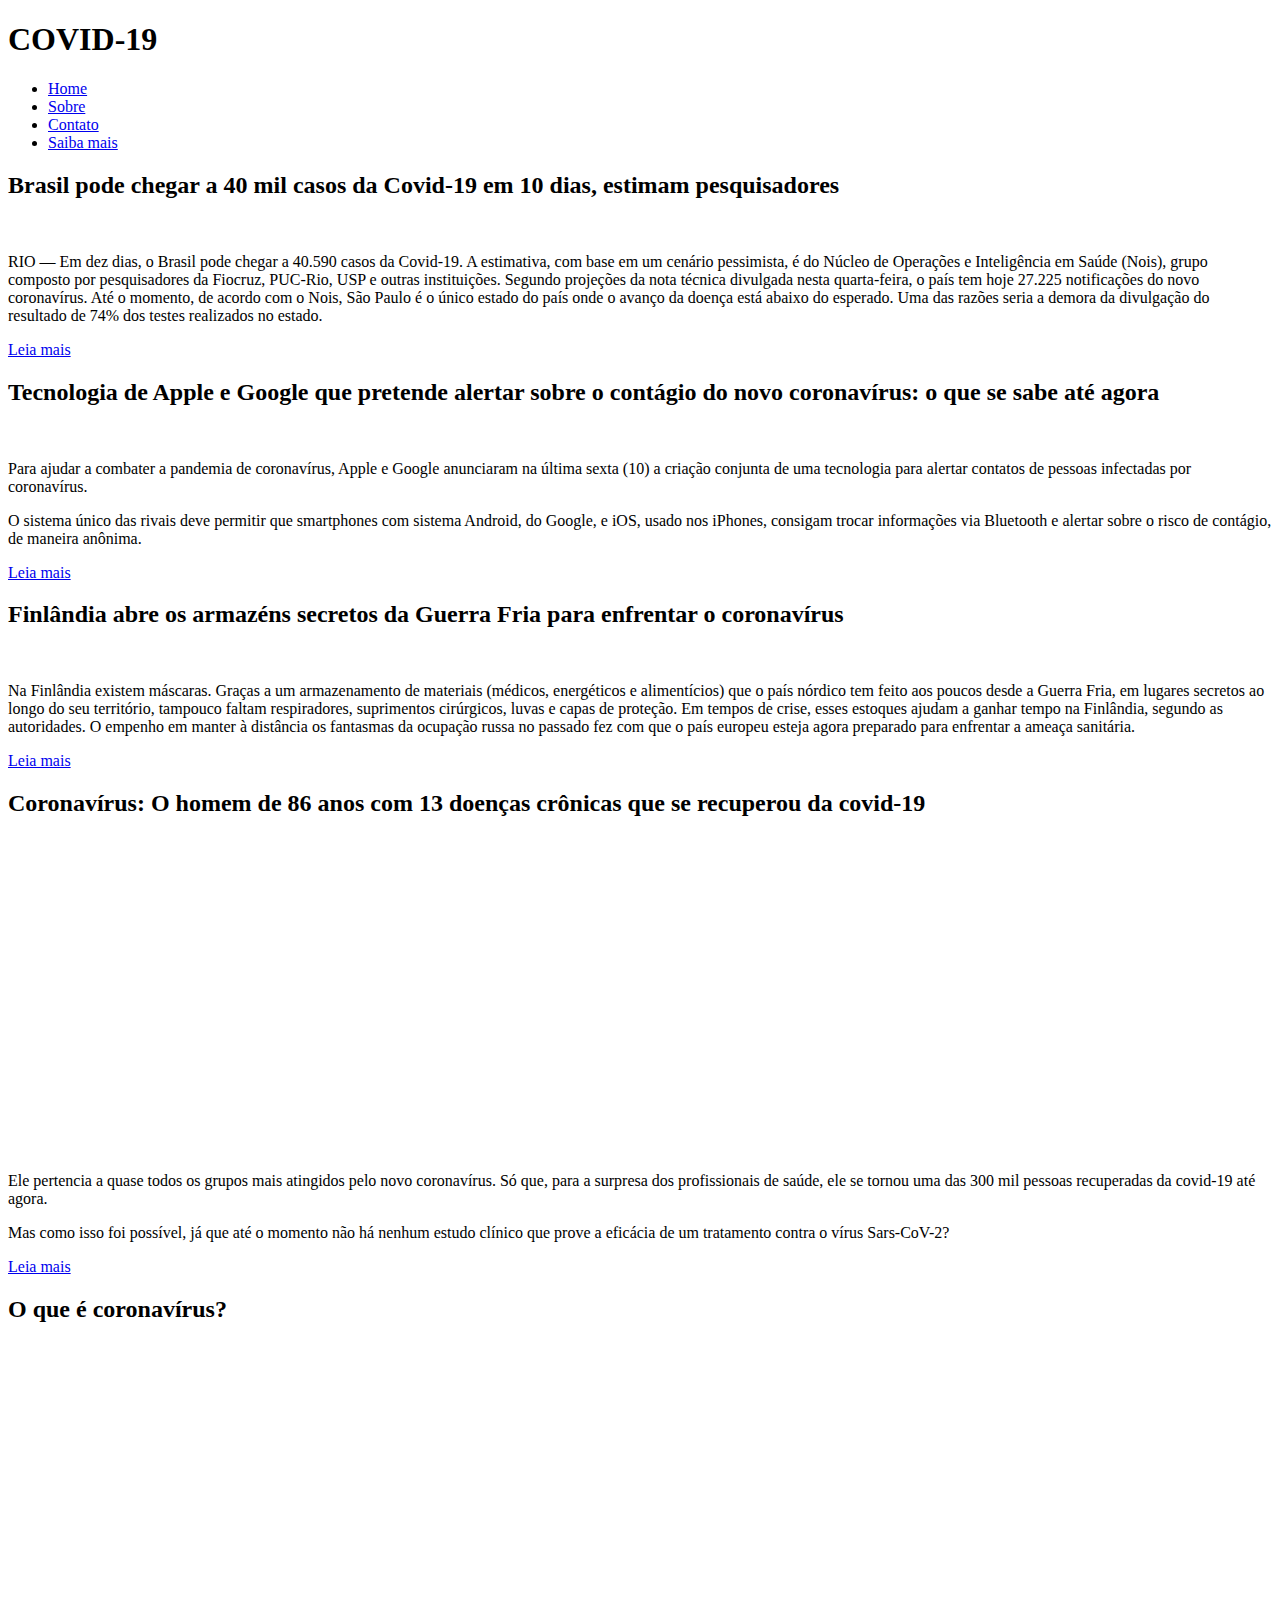
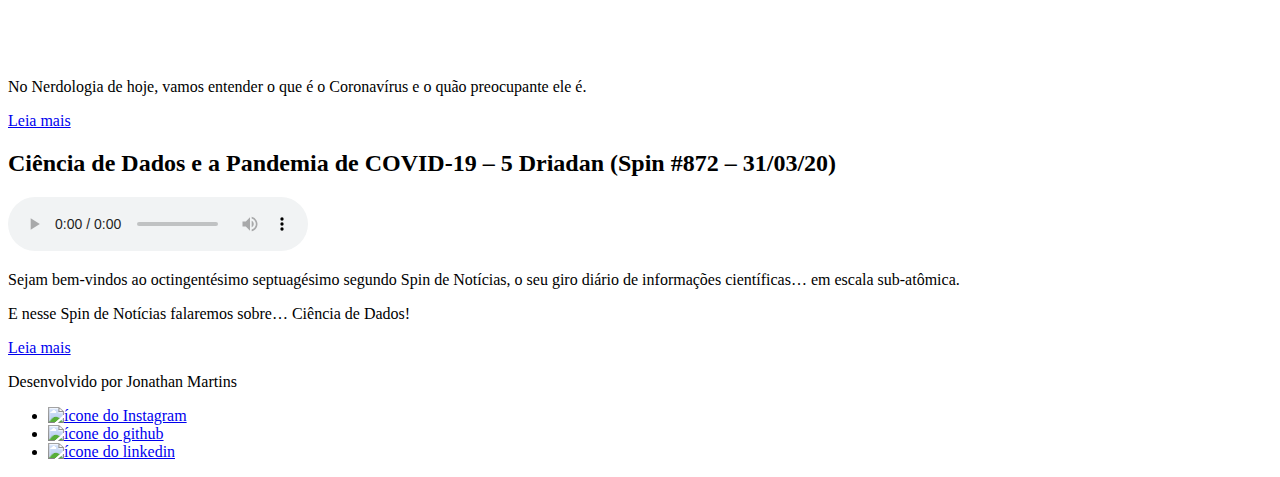
==== index.html @ 1880fd58 "página de saiba mais" ====
<!DOCTYPE html>
<html lang="en">
<head>
    <meta charset="UTF-8">
    <meta name="viewport" content="width=device-width, initial-scale=1.0">
    <link rel="stylesheet" href="assets/css/reset.css">
    <link rel="stylesheet" href="assets/css/style.css">
    <title>COVID-19</title>
</head>
<body>
    <!-- Cabeçalho-->
    <header class="header">
        <h1>COVID-19</h1>
        <nav class="navbar">
            <ul class="navbar-list">
                <li><a href="index.html">Home</a></li>
                <li><a href="#">Sobre</a></li>
                <li><a href="#">Contato</a></li>
                <li><a href="saibamais.html">Saiba mais</a></li>
            </ul>
        </nav>
    </header>
    <!-- Fim do cabeçalho-->
    
    <!-- Container-->
    <div class="container">        
        <!-- Conteúdo principal-->
        <main class="main-content">
            <article class="news">
                <h2>Brasil pode chegar a 40 mil casos da Covid-19 em 10 dias, estimam pesquisadores</h2>
                <img src="assets/img/noticia_1-vweb-grande.jpg" alt="">
                <p>RIO — Em dez dias, o Brasil pode chegar a 40.590 casos da Covid-19. 
                    A estimativa, com base em um cenário pessimista, é do Núcleo de 
                    Operações e Inteligência em Saúde (Nois), grupo composto por pesquisadores 
                    da Fiocruz, PUC-Rio, USP e outras instituições. Segundo projeções da nota 
                    técnica divulgada nesta quarta-feira, o país tem hoje 27.225 notificações 
                    do novo coronavírus. Até o momento, de acordo com o Nois, São Paulo é o 
                    único estado do país onde o avanço da doença está abaixo do esperado. 
                    Uma das razões seria a demora da divulgação do resultado de 74% dos 
                    testes realizados no estado.</p>
                <a 
                    href="https://oglobo.globo.com/sociedade/brasil-pode-chegar-40-mil-casos-da-covid-19-em-10-dias-estimam-pesquisadores-1-24373015" 
                    target="_blank">
                    Leia mais
                </a>
            </article>

            <article class="news">
                <h2>Tecnologia de Apple e Google que pretende alertar sobre o contágio do novo coronavírus: o que se sabe até agora</h2>
                <img src="assets/img/noticia_2.jpg" alt="">
                <p>
                    Para ajudar a combater a pandemia de coronavírus, Apple e Google anunciaram 
                    na última sexta (10) a criação conjunta de uma tecnologia para alertar 
                    contatos de pessoas infectadas por coronavírus.
                </p>
                <p>
                    O sistema único das rivais deve permitir que smartphones com sistema Android, 
                    do Google, e iOS, usado nos iPhones, consigam trocar informações via Bluetooth 
                    e alertar sobre o risco de contágio, de maneira anônima.
                </p>
                <a href="https://g1.globo.com/economia/tecnologia/noticia/2020/04/15/tecnologia-de-apple-e-google-que-pretende-alertar-sobre-o-contagio-do-novo-coronavirus-o-que-se-sabe-ate-agora.ghtml" 
                    target="_blank">
                    Leia mais
                </a>
            </article>

            <article class="news">
                <h2>Finlândia abre os armazéns secretos da Guerra Fria para enfrentar o coronavírus</h2>
                <img src="assets/img/noticia_3.jpg" alt="">
                <p>Na Finlândia existem máscaras. Graças a um armazenamento de materiais 
                    (médicos, energéticos e alimentícios) que o país nórdico tem feito 
                    aos poucos desde a Guerra Fria, em lugares secretos ao longo do seu 
                    território, tampouco faltam respiradores, suprimentos cirúrgicos, 
                    luvas e capas de proteção. Em tempos de crise, esses estoques ajudam 
                    a ganhar tempo na Finlândia, segundo as autoridades. O empenho em 
                    manter à distância os fantasmas da ocupação russa no passado fez com 
                    que o país europeu esteja agora preparado para enfrentar a ameaça sanitária.
                </p>
                <a href="https://brasil.elpais.com/internacional/2020-04-11/finlandia-abre-os-armazens-secretos-da-guerra-fria-para-enfrentar-o-coronavirus.html" 
                    target="_blank">
                    Leia mais
                </a>
            </article>

            <article class="news">
                <h2>Coronavírus: O homem de 86 anos com 13 doenças crônicas que se recuperou da covid-19</h2>
                <iframe width="560" height="315" 
                src="https://www.youtube.com/embed/ftDpmj8wquQ" 
                frameborder="0" 
                allow="accelerometer; autoplay; encrypted-media; gyroscope; picture-in-picture" 
                allowfullscreen></iframe>
                <p>Ele pertencia a quase todos os grupos mais atingidos pelo novo coronavírus. 
                    Só que, para a surpresa dos profissionais de saúde, ele se tornou uma das 
                    300 mil pessoas recuperadas da covid-19 até agora.
                </p>
                <p>Mas como isso foi possível, já que até o momento não há nenhum estudo clínico 
                    que prove a eficácia de um tratamento contra o vírus Sars-CoV-2?</p>
                <a href="https://www.youtube.com/watch?v=ftDpmj8wquQ" 
                target="_blank">
                    Leia mais
                </a>
            </article>

            <article class="news">
                <h2>O que é coronavírus?</h2>
                <iframe width="560" height="315" 
                src="https://www.youtube.com/embed/e-JaQOeFxtI" 
                frameborder="0" 
                allow="accelerometer; autoplay; encrypted-media; gyroscope; picture-in-picture" 
                allowfullscreen></iframe>
                <p>No Nerdologia de hoje, vamos entender o que é o Coronavírus e o quão preocupante ele é.</p>
                <a href="https://www.youtube.com/watch?v=e-JaQOeFxtI" 
                target="_blank">
                Leia mais
                </a>
            </article>

            <article class="news">
                <h2>Ciência de Dados e a Pandemia de COVID-19 – 5 Driadan (Spin #872 – 31/03/20)</h2>
               <audio src="https://content.blubrry.com/deviante/Spin872.mp3" controls></audio>
                <p>Sejam bem-vindos ao octingentésimo septuagésimo segundo Spin de Notícias, 
                    o seu giro diário de informações científicas… em escala sub-atômica.
                </p>
                <p>E nesse Spin de Notícias falaremos sobre… Ciência de Dados!</p>
                <a href="https://www.deviante.com.br/podcasts/spin/spin-de-noticias-872/" 
                    target="_blank">
                    Leia mais
                </a>
            </article>                     
            
        </main>
        <!-- Fim do conteúdo principal-->
    </div>
    <!-- Fim do container-->

    <!-- Rodapé-->
    <footer>
        <p>Desenvolvido por Jonathan Martins</p>
        <ul class="social-midia">
            <li><a href="#"><img src="assets/img/Instagram-Icon.png" alt="ícone do Instagram"></a></li>
            <li><a href="#"><img src="assets/img/github-icon.jpg" alt="ícone do github"></a></li>
            <li><a href="#"><img src="assets/img/linkedin-icon.png" alt="ícone do linkedin"></a></li>
        </ul>
    </footer>
    <!-- Fim do rodapé-->
</body>
</html>
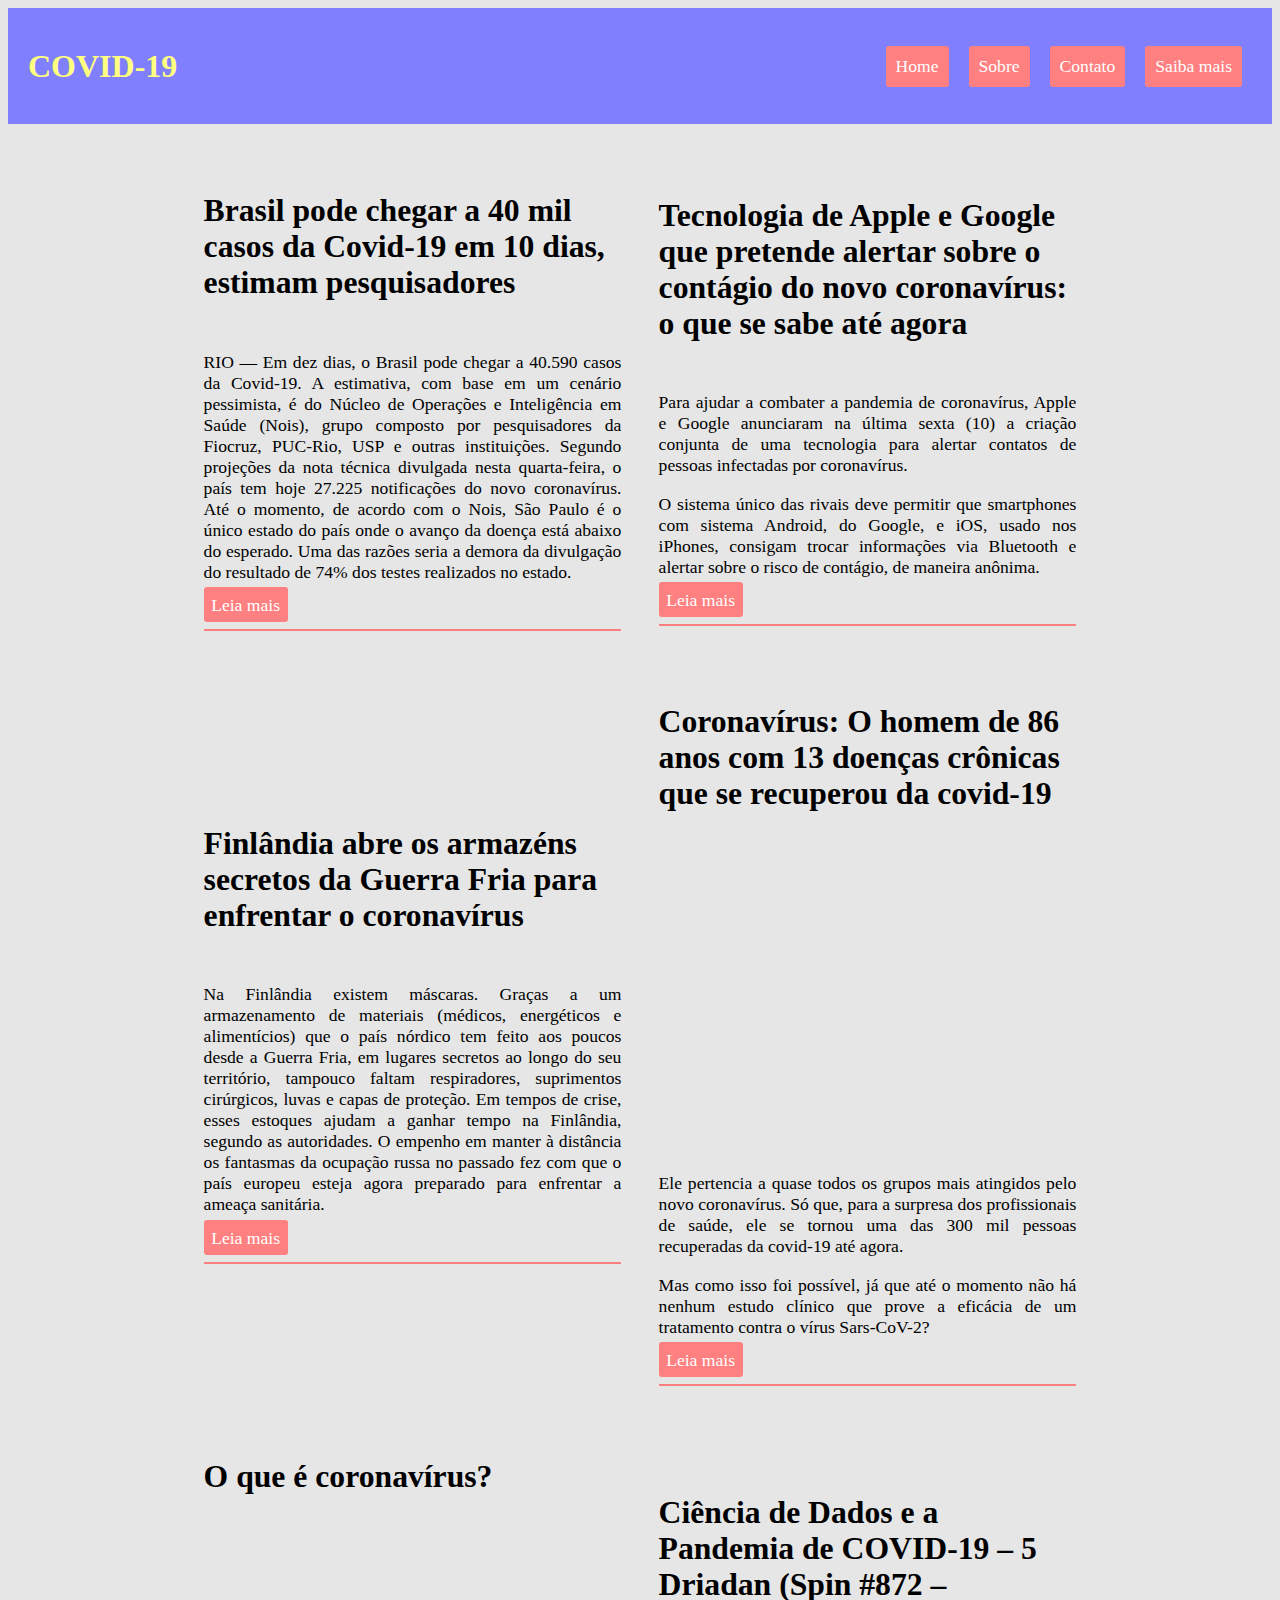
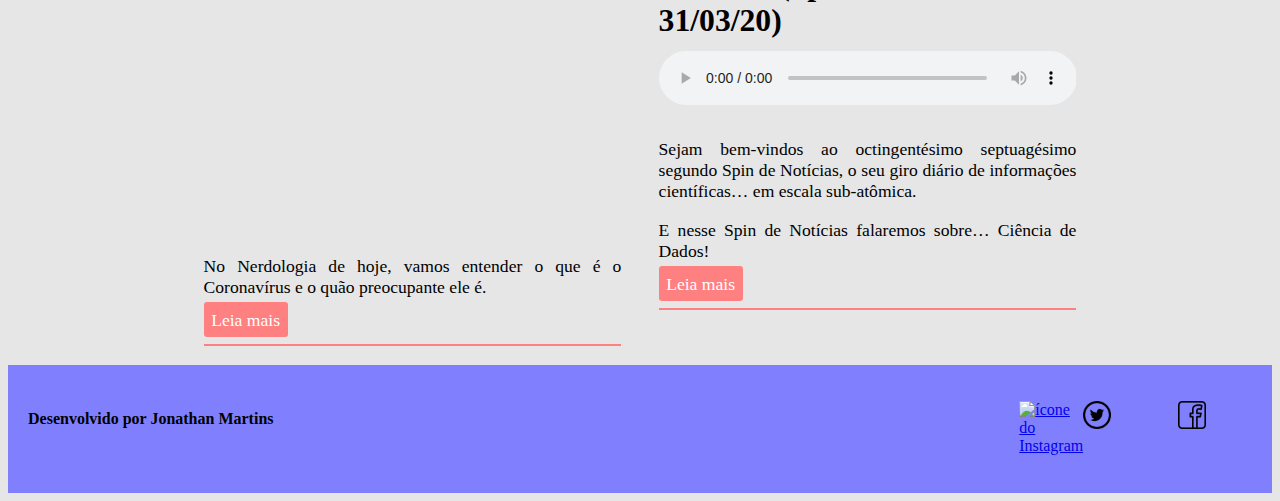
==== commit d7da9117: "página sobre" ====
--- a/index.html
+++ b/index.html
@@ -14,7 +14,7 @@
         <nav class="navbar">
             <ul class="navbar-list">
                 <li><a href="index.html">Home</a></li>
-                <li><a href="#">Sobre</a></li>
+                <li><a href="sobre.html">Sobre</a></li>
                 <li><a href="#">Contato</a></li>
                 <li><a href="saibamais.html">Saiba mais</a></li>
             </ul>
@@ -137,9 +137,21 @@
     <footer>
         <p>Desenvolvido por Jonathan Martins</p>
         <ul class="social-midia">
-            <li><a href="#"><img src="assets/img/Instagram-Icon.png" alt="ícone do Instagram"></a></li>
-            <li><a href="#"><img src="assets/img/github-icon.jpg" alt="ícone do github"></a></li>
-            <li><a href="#"><img src="assets/img/linkedin-icon.png" alt="ícone do linkedin"></a></li>
+            <li>
+                <a href="https://www.instagram.com/explore/tags/covid19/" target="_blank">
+                    <img src="assets/img/Instagram-Icon.png" alt="ícone do Instagram">
+                </a>
+            </li>
+            <li>
+                <a href="https://twitter.com/explore" target="_blank">
+                    <img src="assets/img/twitter-icon2.png" alt="ícone do github">
+                </a>
+            </li>
+            <li>
+                <a href="https://www.facebook.com/" target="_blank">
+                    <img src="assets/img/facebook-icon.png" alt="ícone do facebook">
+                </a>
+            </li>
         </ul>
     </footer>
     <!-- Fim do rodapé-->
--- a/assets/css/style.css
+++ b/assets/css/style.css
@@ -0,0 +1,145 @@
+body {
+    background-color: #e6e6e6;
+}
+
+.container {
+    width: 72%; /* 980px*/
+    margin: 0 auto;    
+}
+
+.header {
+    display: flex;
+    flex-direction: row;
+    justify-content: space-between;
+    align-items: center;
+    height: 15%;
+    background-color: #8080ff;   
+    margin-bottom: 15px;    
+}
+
+.header h1 {
+    color: #ffff80;
+    margin-left: 20px;
+    font-size: 2em;
+}
+
+.navbar-list {
+    display: flex;    
+    justify-content: space-between;
+    list-style: none;
+    font-size: 1.1em;
+    padding: 20px; /* 20 / 980 = 2.040%*/
+}
+
+.navbar-list > li {
+    padding: 10px; /* 10 / 980 = 1.020%*/
+    background: #ff8080;    
+    border-radius: 3px;
+    margin: 0 10px;
+}
+
+.navbar-list > li > a {
+    text-decoration: none;
+    color: #fff;
+    transition: 0.2s;
+}
+
+.navbar-list > li > a:hover {
+    color: #ffff80
+}
+
+.main-content {
+    display: flex;
+    flex-wrap: wrap;
+    justify-content: space-evenly;
+    align-items: center;   
+}
+
+.news {
+    float: left;
+    font-size: 1.1em;
+    width: 45.91%;
+    height: 68.87%;   /*68.87%*/
+    margin: 2.040%;
+    padding: 1.020% 0 1.5% 0;
+    border-bottom: 2px solid #ff8080;
+}
+
+.news > h2, p, a, img, iframe, audio {
+    margin-bottom: 2.830%;
+}
+
+.news h2 {
+    font-size: 1.8em;
+}
+
+.news > p {
+    text-align: justify;
+}
+
+.news > img {
+    width: 100%;
+}
+
+.news > a {
+    text-decoration: none;
+    padding: 1.820%;
+    background-color: #ff8080;
+    border-radius: 3px;
+    color: #fff;
+    transition: 0.2s;
+}
+
+.news > a:hover {
+    background-color: #8080ff;
+}
+
+iframe {
+    width: 100%;    
+}
+
+audio {
+    width: 100%;
+}
+
+footer {
+    display: flex;
+    flex-wrap: wrap;   
+    justify-content: space-between;
+    align-items: center;
+    padding: 20px 0;
+    background-color:#8080ff;
+    height: 15%;
+}
+
+.social-midia {
+    display: flex;
+    justify-content: space-between;
+    width: 20%;
+}
+
+.social-midia > li {
+    list-style: none;    
+}
+
+.social-midia > li > a > img {
+    width: 30%;
+}
+
+footer > p {    
+    text-align: center;
+    font-weight: bolder;
+    margin-left: 20px;
+}
+
+/* 970px
+   780px
+*/
+@media (max-width: 780px) {
+    .main-content {
+        display: flex;
+        flex-direction: column;
+        justify-content: space-between;
+        align-items: center;
+    }    
+}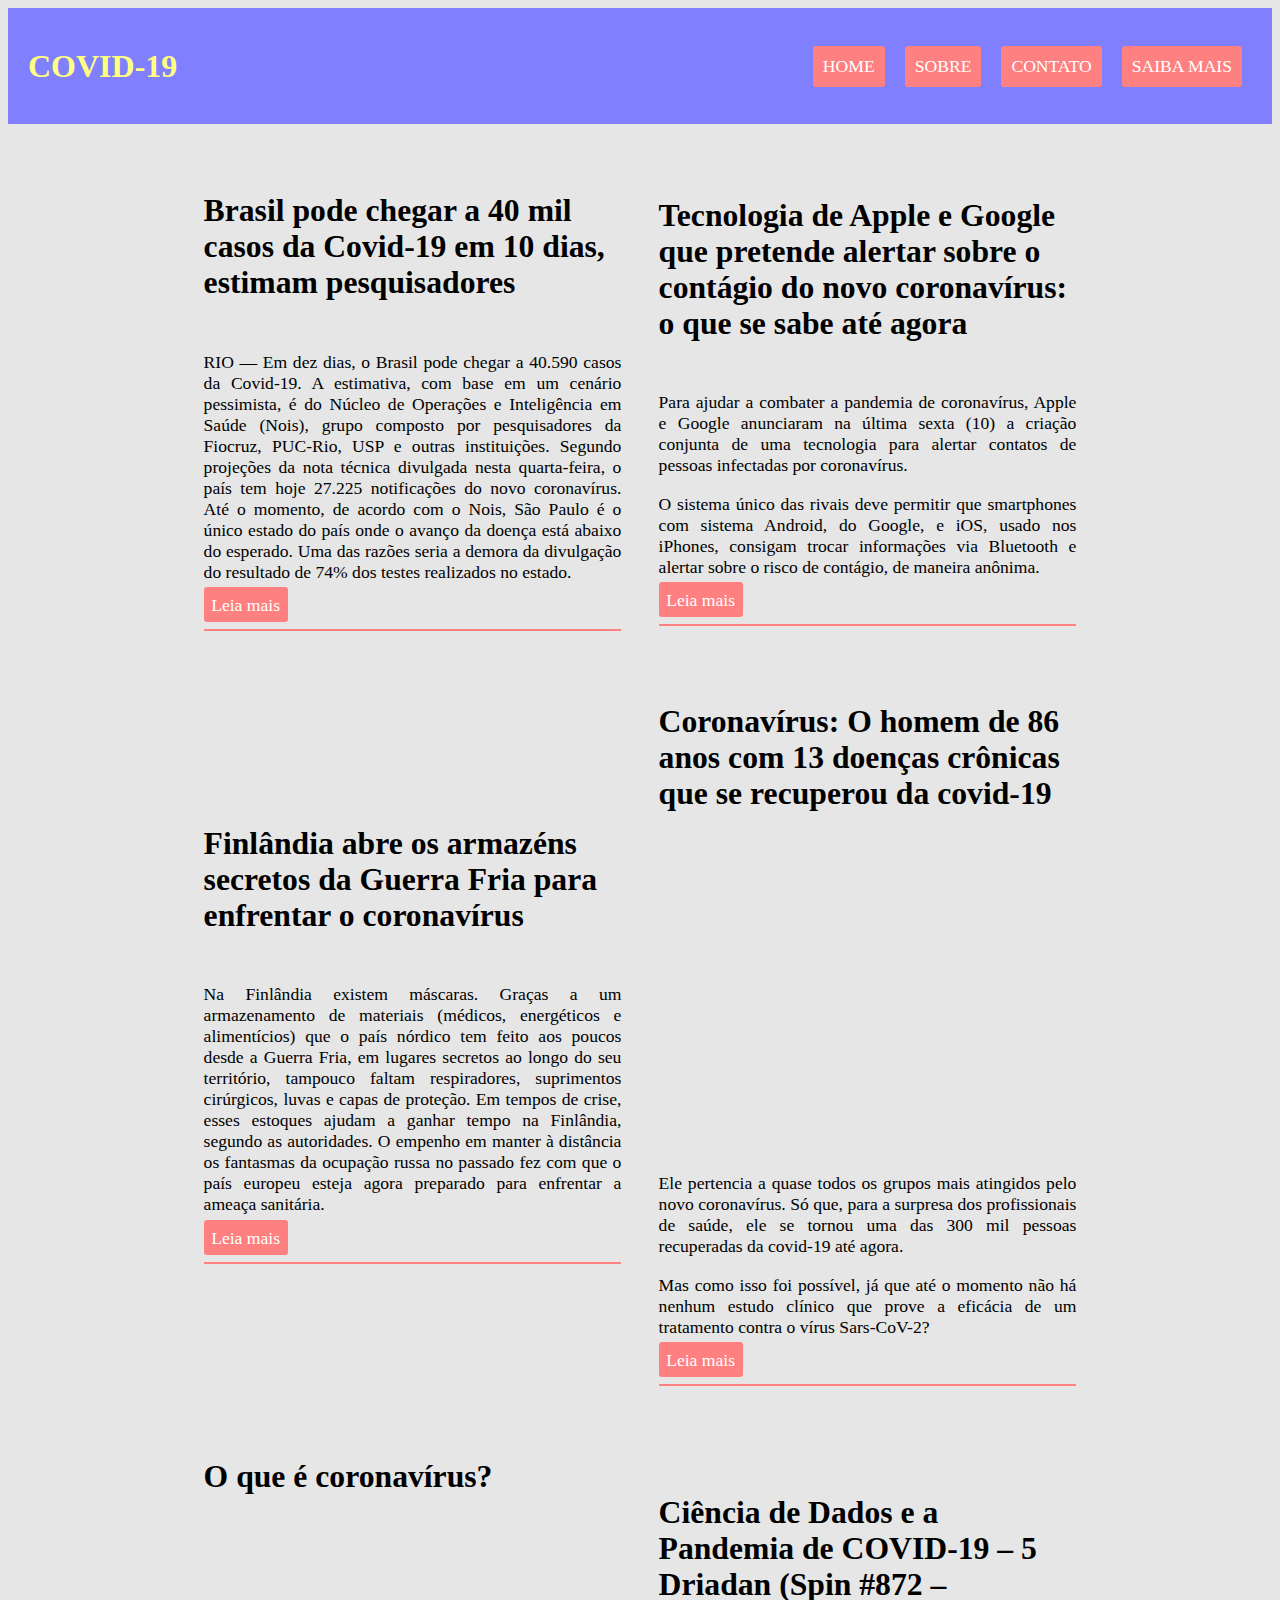
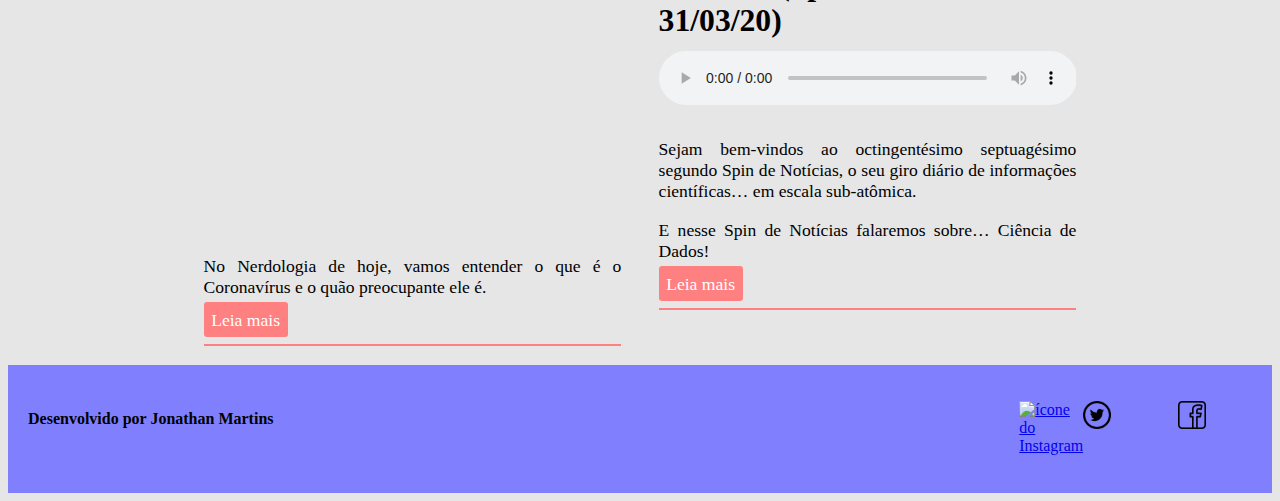
==== commit de83bf76: "menu responsivo" ====
--- a/index.html
+++ b/index.html
@@ -5,18 +5,24 @@
     <meta name="viewport" content="width=device-width, initial-scale=1.0">
     <link rel="stylesheet" href="assets/css/reset.css">
     <link rel="stylesheet" href="assets/css/style.css">
+    <link rel="stylesheet" href="assets/css/btnMenu.css">
     <title>COVID-19</title>
 </head>
 <body>
     <!-- Cabeçalho-->
     <header class="header">
         <h1>COVID-19</h1>
+
+        <input type="checkbox" id="control-nav">
+        <label for="control-nav" class="control-nav"></label>
+        <label for="control-nav" class="control-nav-close"></label>
+
         <nav class="navbar">
             <ul class="navbar-list">
                 <li><a href="index.html">Home</a></li>
                 <li><a href="sobre.html">Sobre</a></li>
-                <li><a href="#">Contato</a></li>
-                <li><a href="saibamais.html">Saiba mais</a></li>
+                <li><a href="contato.html">Contato</a></li>
+                <li><a href="saibamais.html">Saiba mais</a></li>                
             </ul>
         </nav>
     </header>
@@ -154,6 +160,6 @@
             </li>
         </ul>
     </footer>
-    <!-- Fim do rodapé-->
+    <!-- Fim do rodapé-->    
 </body>
 </html>--- a/assets/css/style.css
+++ b/assets/css/style.css
@@ -41,6 +41,7 @@
 .navbar-list > li > a {
     text-decoration: none;
     color: #fff;
+    text-transform: uppercase;
     transition: 0.2s;
 }
 
--- a/assets/css/btnMenu.css
+++ b/assets/css/btnMenu.css
@@ -0,0 +1,93 @@
+input#control-nav {
+    visibility: hidden;
+    position: absolute;
+    left: -9999px;
+    opacity: 0;
+}
+
+
+
+@media (max-width: 680px) {
+    .navbar {
+        position: fixed;        
+        top: 0;
+        right: 0;
+        bottom: 0;
+        width: 250px;
+        border-left: 1px solid #ccc;
+       
+        overflow-x: auto;
+        z-index: 2;
+        transform: translate(100% 0);
+        transition: all 500ms ease;
+    }
+
+    .navbar-list {
+        flex-direction: column;       
+        padding: 0;
+    }
+
+    .navbar-list li {
+        width: 100%;
+       
+    }
+
+    .navbar-list li a {
+        padding: 15px 10px;
+        color: #000;
+    }
+    
+    .control-nav {
+        position: absolute;
+        right: 20px;
+        top: 20px;
+        display: block;
+        width: 30px;
+        padding: 5px 0;
+        border: solid #333;
+        border-width: 3px 0;
+        z-index: 2px;
+        cursor: pointer;
+    }
+    
+    .control-nav:before {
+        content: "";
+        display: block;
+        height: 3px;
+        background-color: #333;
+    }
+    
+    .control-nav-close {
+        position: fixed;
+        right: 0;
+        top: 0;
+        left: 0;
+        bottom: 0;
+        display: block;
+        z-index: 1;
+        background-color: rgba(0, 0, 0, 0.4);
+        transition: all 500ms ease;
+        transform: translate(100% 0);
+    
+    }
+
+    input#control-nav {
+        visibility: visible;
+    }
+
+    input#control-nav:focus ~ .control-nav {
+        border-color: #000;
+        box-shadow: 0 0 9px rgba(0, 0, 0, 0.3);
+    }
+
+    input#control-nav:focus ~ .control-nav:before {
+        background-color: #000;
+    }
+
+    input#control-nav:checked ~ nav,
+    input#control-nav:checked ~ .control-nav-close {
+        transform: translate(100%, 0);
+        
+    }
+}
+
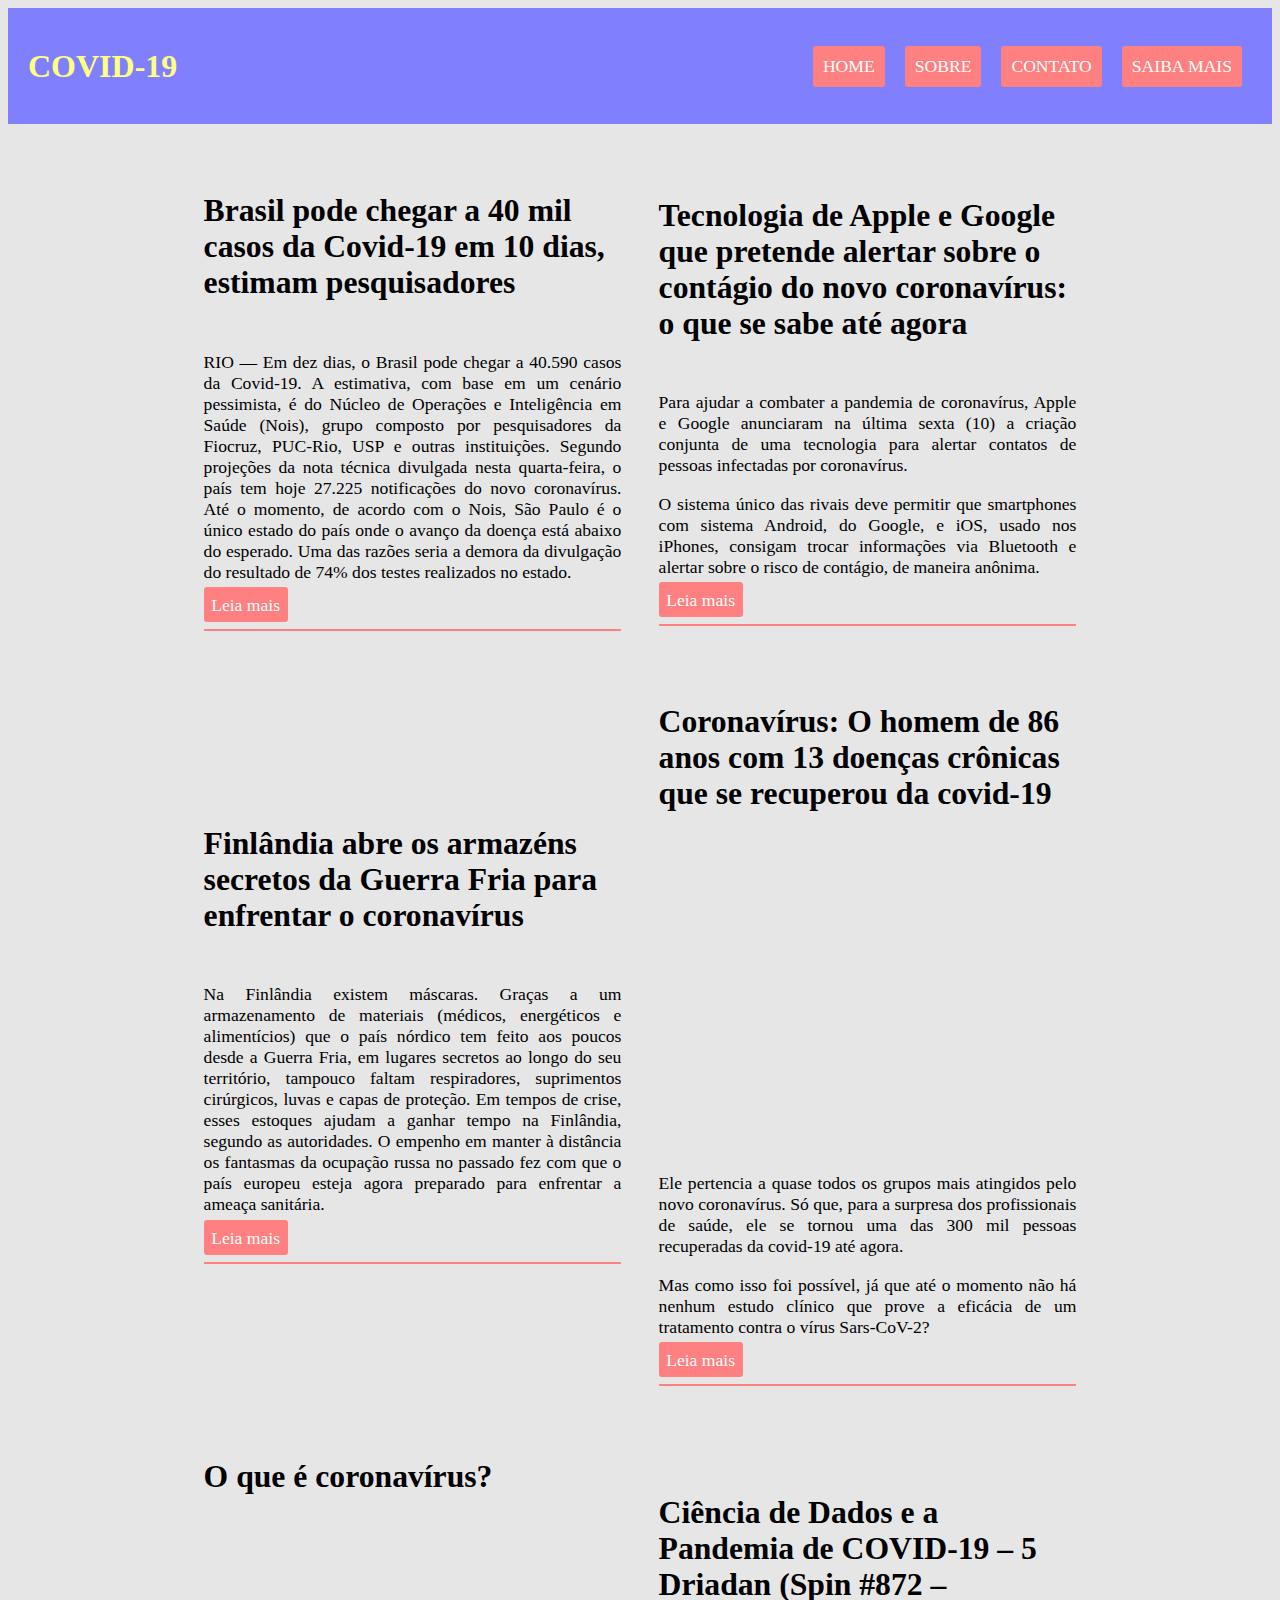
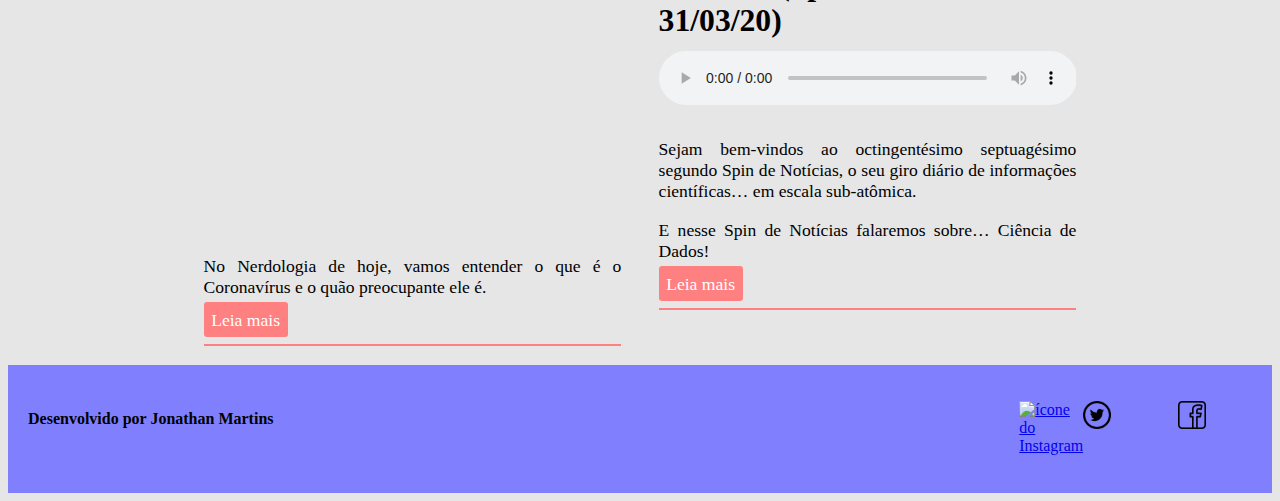
==== commit c71e5cef: "separação de footer e heads" ====
--- a/index.html
+++ b/index.html
@@ -5,24 +5,20 @@
     <meta name="viewport" content="width=device-width, initial-scale=1.0">
     <link rel="stylesheet" href="assets/css/reset.css">
     <link rel="stylesheet" href="assets/css/style.css">
-    <link rel="stylesheet" href="assets/css/btnMenu.css">
+    <link rel="stylesheet" href="assets/css/header.css">
+    <link rel="stylesheet" href="assets/css/footer.css">
     <title>COVID-19</title>
 </head>
 <body>
     <!-- Cabeçalho-->
     <header class="header">
         <h1>COVID-19</h1>
-
-        <input type="checkbox" id="control-nav">
-        <label for="control-nav" class="control-nav"></label>
-        <label for="control-nav" class="control-nav-close"></label>
-
         <nav class="navbar">
             <ul class="navbar-list">
                 <li><a href="index.html">Home</a></li>
                 <li><a href="sobre.html">Sobre</a></li>
                 <li><a href="contato.html">Contato</a></li>
-                <li><a href="saibamais.html">Saiba mais</a></li>                
+                <li><a href="saibamais.html">Saiba mais</a></li>
             </ul>
         </nav>
     </header>
@@ -150,7 +146,7 @@
             </li>
             <li>
                 <a href="https://twitter.com/explore" target="_blank">
-                    <img src="assets/img/twitter-icon2.png" alt="ícone do github">
+                    <img src="assets/img/twitter-icon2.png" alt="ícone do twitter">
                 </a>
             </li>
             <li>
@@ -160,6 +156,6 @@
             </li>
         </ul>
     </footer>
-    <!-- Fim do rodapé-->    
+    <!-- Fim do rodapé-->
 </body>
 </html>--- a/assets/css/style.css
+++ b/assets/css/style.css
@@ -7,47 +7,7 @@
     margin: 0 auto;    
 }
 
-.header {
-    display: flex;
-    flex-direction: row;
-    justify-content: space-between;
-    align-items: center;
-    height: 15%;
-    background-color: #8080ff;   
-    margin-bottom: 15px;    
-}
-
-.header h1 {
-    color: #ffff80;
-    margin-left: 20px;
-    font-size: 2em;
-}
-
-.navbar-list {
-    display: flex;    
-    justify-content: space-between;
-    list-style: none;
-    font-size: 1.1em;
-    padding: 20px; /* 20 / 980 = 2.040%*/
-}
-
-.navbar-list > li {
-    padding: 10px; /* 10 / 980 = 1.020%*/
-    background: #ff8080;    
-    border-radius: 3px;
-    margin: 0 10px;
-}
-
-.navbar-list > li > a {
-    text-decoration: none;
-    color: #fff;
-    text-transform: uppercase;
-    transition: 0.2s;
-}
-
-.navbar-list > li > a:hover {
-    color: #ffff80
-}
+/* o CSS do header vem aqui */
 
 .main-content {
     display: flex;
@@ -103,35 +63,7 @@
     width: 100%;
 }
 
-footer {
-    display: flex;
-    flex-wrap: wrap;   
-    justify-content: space-between;
-    align-items: center;
-    padding: 20px 0;
-    background-color:#8080ff;
-    height: 15%;
-}
-
-.social-midia {
-    display: flex;
-    justify-content: space-between;
-    width: 20%;
-}
-
-.social-midia > li {
-    list-style: none;    
-}
-
-.social-midia > li > a > img {
-    width: 30%;
-}
-
-footer > p {    
-    text-align: center;
-    font-weight: bolder;
-    margin-left: 20px;
-}
+/* o CSS do footer vem aqui */
 
 /* 970px
    780px
--- a/assets/css/header.css
+++ b/assets/css/header.css
@@ -0,0 +1,41 @@
+.header {
+    display: flex;
+    flex-direction: row;
+    justify-content: space-between;
+    align-items: center;
+    height: 15%;
+    background-color: #8080ff;   
+    margin-bottom: 15px;    
+}
+
+.header h1 {
+    color: #ffff80;
+    margin-left: 20px;
+    font-size: 2em;
+}
+
+.navbar-list {
+    display: flex;    
+    justify-content: space-between;
+    list-style: none;
+    font-size: 1.1em;
+    padding: 20px; /* 20 / 980 = 2.040%*/
+}
+
+.navbar-list > li {
+    padding: 10px; /* 10 / 980 = 1.020%*/
+    background: #ff8080;    
+    border-radius: 3px;
+    margin: 0 10px;
+}
+
+.navbar-list > li > a {
+    text-decoration: none;
+    color: #fff;
+    text-transform: uppercase;
+    transition: 0.2s;
+}
+
+.navbar-list > li > a:hover {
+    color: #ffff80
+}--- a/assets/css/footer.css
+++ b/assets/css/footer.css
@@ -0,0 +1,29 @@
+footer {
+    display: flex;
+    flex-wrap: wrap;   
+    justify-content: space-between;
+    align-items: center;
+    padding: 20px 0;
+    background-color:#8080ff;
+    height: 15%;
+}
+
+.social-midia {
+    display: flex;
+    justify-content: space-between;
+    width: 20%;
+}
+
+.social-midia > li {
+    list-style: none;    
+}
+
+.social-midia > li > a > img {
+    width: 30%;
+}
+
+footer > p {    
+    text-align: center;
+    font-weight: bolder;
+    margin-left: 20px;
+}